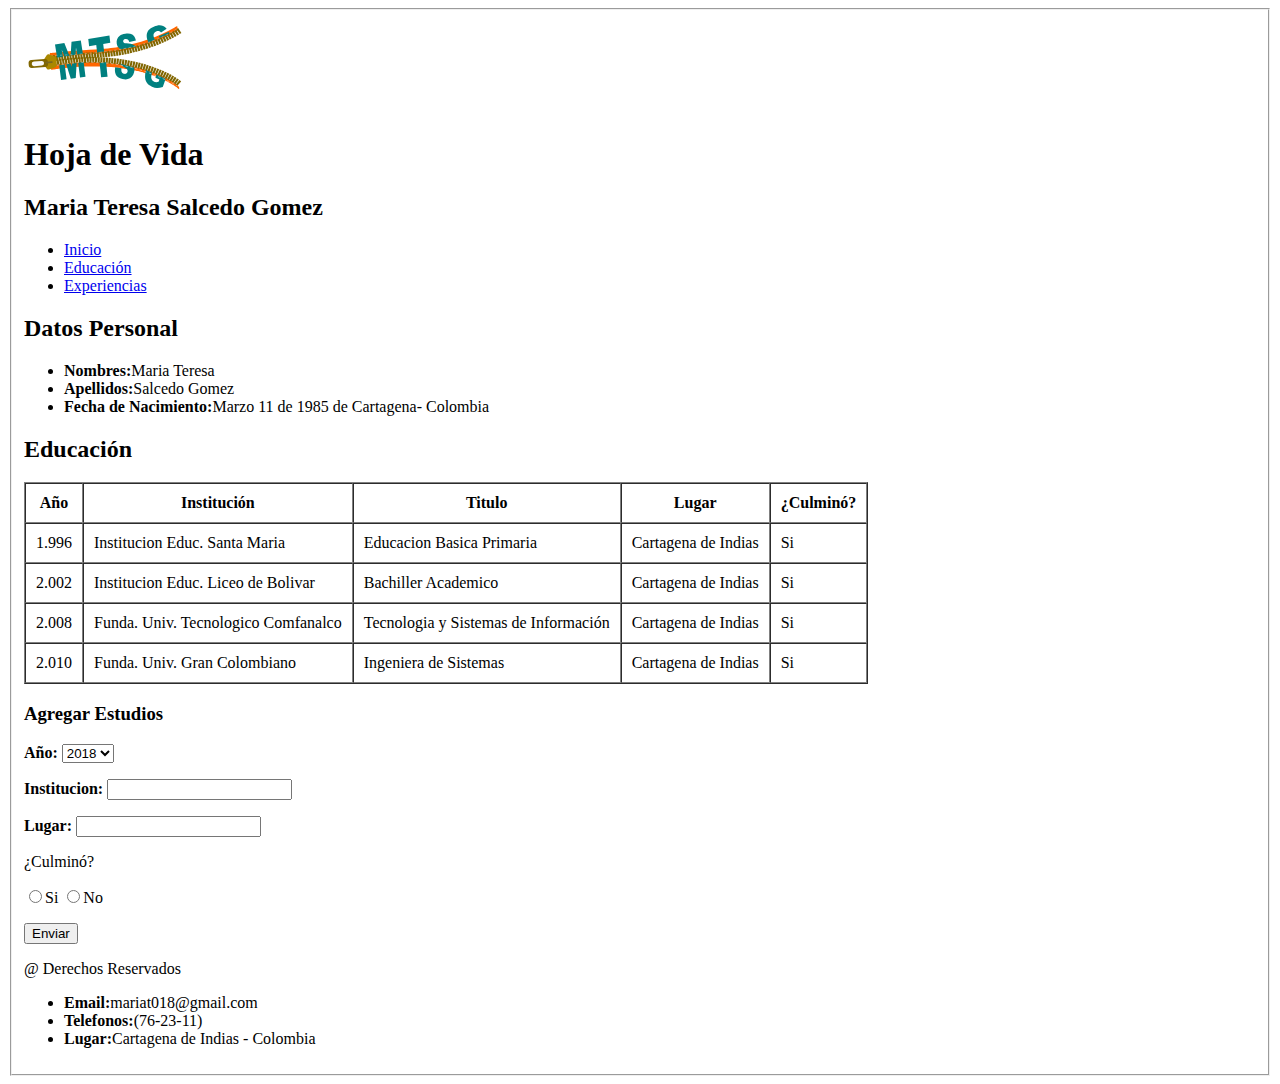
==== paginas/Educacion.html @ 28e2f4b1 "Version 2.Creacion de la CarpPaginas y las Pag Educacion y Experiencia" ====
<!DOCTYPE html>
<html lang="en" dir="ltr">
  <head>
    <meta charset="utf-8">
    <title>Curriculum Vitae</title>
  </head>
  <body>
     <fieldset>
  <svg
     xmlns:dc="http://purl.org/dc/elements/1.1/"
     xmlns:cc="http://creativecommons.org/ns#"
     xmlns:rdf="http://www.w3.org/1999/02/22-rdf-syntax-ns#"
     xmlns:svg="http://www.w3.org/2000/svg"
     xmlns="http://www.w3.org/2000/svg"
     xmlns:sodipodi="http://sodipodi.sourceforge.net/DTD/sodipodi-0.dtd"
     xmlns:inkscape="http://www.inkscape.org/namespaces/inkscape"
     sodipodi:docname="LogoMATESAGO.svg"
     inkscape:version="0.92.3 (2405546, 2018-03-11)"
     id="svg8"
     version="1.1"
     viewBox="0 0 45 25"
     height="25mm"
     width="45mm"><sodipodi:namedview
     inkscape:window-maximized="1"
     inkscape:window-y="-8"
     inkscape:window-x="-8"
     inkscape:window-height="705"
     inkscape:window-width="1366"
     inkscape:snap-nodes="true"
     showgrid="false"
     inkscape:current-layer="g1316"
     inkscape:document-units="mm"
     inkscape:cy="103.31034"
     inkscape:cx="11.451799"
     id="namedview2"
     inkscape:zoom="1.4096412" />

       inkscape:zoom=&quot;0.60158141&quot;
       inkscape:pageshadow=&quot;2&quot;
       inkscape:pageopacity=&quot;0.0&quot;
       borderopacity=&quot;1.0&quot;
       bordercolor=&quot;#666666&quot;
       pagecolor=&quot;#ffffff&quot;
       id=&quot;base&quot;
       showguides=&quot;false&quot; /&gt;
    <defs
     id="defs2" />
  <metadata
     id="metadata5">
    <rdf:RDF>
      <cc:Work
         rdf:about="">
        <dc:format>image/svg+xml</dc:format>
        <dc:type
           rdf:resource="http://purl.org/dc/dcmitype/StillImage" />
        <dc:title></dc:title>
      </cc:Work>
    </rdf:RDF>
  </metadata>
  <g
     inkscape:label="Capa 1"
     inkscape:groupmode="layer"
     id="layer1"
     transform="translate(0,-272)">
    <g
       id="g1316"
       transform="matrix(0.16366593,0,0,0.16185134,-2.746696,242.24021)">
      <g
         id="g245"
         transform="translate(-9.1745671,80.017814)">
        <path
           style="fill:none;stroke:#000000;stroke-width:0.26458332px;stroke-linecap:butt;stroke-linejoin:miter;stroke-opacity:1"
           d="M 63.479653,246.27172 Z"
           id="path4436"
           inkscape:connector-curvature="0" />
        <path
           style="fill:#ff6600;stroke-width:0.39202529"
           d="m 68.04798,168.59908 c -0.241824,-1.62591 -0.439679,-3.2665 -0.439679,-3.64575 0,-0.61834 1.062685,-0.7798 10.290661,-1.56349 15.674999,-1.33121 32.640858,-2.65527 53.609458,-4.18381 28.54977,-2.08117 35.94391,-2.82347 47.04303,-4.72262 32.20545,-5.51061 67.63602,-17.88673 90.32877,-31.55241 2.5413,-1.53038 4.66363,-2.72682 4.7163,-2.65876 0.0527,0.0681 0.30037,1.61603 0.55046,3.43994 0.36006,2.626 0.35228,3.41333 -0.0374,3.78289 -1.1227,1.06485 -10.35336,6.27314 -16.56507,9.34665 -20.50136,10.14393 -44.87682,18.30271 -70.17253,23.48764 -13.14478,2.69432 -22.96278,3.84893 -48.80714,5.73981 -27.02566,1.9773 -46.649219,3.50399 -58.114202,4.52122 -5.981335,0.53069 -11.119921,0.9649 -11.419086,0.9649 -0.376933,0 -0.678923,-0.90761 -0.983612,-2.95621 z"
           id="path4442"
           inkscape:connector-curvature="0" />
        <rect
           transform="rotate(-4.91607)"
           y="173.81032"
           x="53.349323"
           height="9.4493637"
           width="3.4017708"
           id="rect6691"
           style="fill:#806600;stroke-width:0.26458219" />
        <rect
           transform="rotate(-4.91607)"
           y="173.81032"
           x="57.78651"
           height="9.4493637"
           width="3.4017708"
           id="rect2809"
           style="fill:#806600;stroke-width:0.26458219" />
        <rect
           transform="rotate(-4.91607)"
           y="173.81032"
           x="62.223701"
           height="9.4493637"
           width="3.4017708"
           id="rect7780"
           style="fill:#806600;stroke-width:0.26458219" />
        <rect
           transform="rotate(-4.91607)"
           y="173.81032"
           x="66.660889"
           height="9.4493637"
           width="3.4017708"
           id="rect1847"
           style="fill:#806600;stroke-width:0.26458219" />
        <rect
           transform="rotate(-4.91607)"
           y="173.81033"
           x="71.098083"
           height="9.4493637"
           width="3.4017708"
           id="rect9797"
           style="fill:#806600;stroke-width:0.26458219" />
        <rect
           transform="rotate(-4.91607)"
           y="173.81033"
           x="75.535271"
           height="9.4493637"
           width="3.4017708"
           id="rect9614"
           style="fill:#806600;stroke-width:0.26458219" />
        <rect
           transform="rotate(-4.91607)"
           y="173.81033"
           x="79.972458"
           height="9.4493637"
           width="3.4017708"
           id="rect9799"
           style="fill:#806600;stroke-width:0.26458219" />
        <rect
           transform="rotate(-4.4071909)"
           y="173.06894"
           x="85.98307"
           height="9.4493847"
           width="3.4017785"
           id="rect7190"
           style="fill:#806600;stroke-width:0.26458275" />
        <rect
           transform="rotate(-4.4071909)"
           y="173.06894"
           x="90.420265"
           height="9.4493847"
           width="3.4017785"
           id="rect5532"
           style="fill:#806600;stroke-width:0.26458275" />
        <rect
           transform="rotate(-4.4071909)"
           y="173.06894"
           x="94.85746"
           height="9.4493847"
           width="3.4017785"
           id="rect9399"
           style="fill:#806600;stroke-width:0.26458275" />
        <rect
           transform="rotate(-4.4071909)"
           y="173.06894"
           x="99.294655"
           height="9.4493847"
           width="3.4017785"
           id="rect1398"
           style="fill:#806600;stroke-width:0.26458275" />
        <rect
           transform="rotate(-4.4071909)"
           y="173.06894"
           x="103.73185"
           height="9.4493847"
           width="3.4017785"
           id="rect8081"
           style="fill:#806600;stroke-width:0.26458275" />
        <rect
           transform="rotate(-4.175376)"
           y="172.63435"
           x="108.88345"
           height="9.4493303"
           width="3.4017589"
           id="rect3536"
           style="fill:#806600;stroke-width:0.26458123" />
        <rect
           transform="rotate(-4.175376)"
           y="172.63435"
           x="113.32062"
           height="9.4493303"
           width="3.4017589"
           id="rect3679"
           style="fill:#806600;stroke-width:0.26458123" />
        <rect
           transform="rotate(-4.175376)"
           y="172.63435"
           x="117.75779"
           height="9.4493303"
           width="3.4017589"
           id="rect2714"
           style="fill:#806600;stroke-width:0.26458123" />
        <rect
           transform="rotate(-4.175376)"
           y="172.63435"
           x="122.19496"
           height="9.4493303"
           width="3.4017589"
           id="rect2139"
           style="fill:#806600;stroke-width:0.26458123" />
        <rect
           transform="rotate(-4.175376)"
           y="172.63435"
           x="126.63213"
           height="9.4493303"
           width="3.4017589"
           id="rect6421"
           style="fill:#806600;stroke-width:0.26458123" />
        <rect
           transform="rotate(-4.175376)"
           y="172.63435"
           x="131.06931"
           height="9.4493303"
           width="3.4017589"
           id="rect0551"
           style="fill:#806600;stroke-width:0.26458123" />
        <rect
           transform="rotate(-4.175376)"
           y="172.63435"
           x="135.50648"
           height="9.4493303"
           width="3.4017589"
           id="rect6097"
           style="fill:#806600;stroke-width:0.26458123" />
        <rect
           transform="rotate(-5.265601)"
           y="175.27348"
           x="136.56273"
           height="9.4491205"
           width="3.4016831"
           id="rect4570"
           style="fill:#806600;stroke-width:0.26457536" />
        <rect
           transform="rotate(-5.265601)"
           y="175.27348"
           x="140.9998"
           height="9.4491205"
           width="3.4016831"
           id="rect2497"
           style="fill:#806600;stroke-width:0.26457536" />
        <rect
           transform="rotate(-5.265601)"
           y="175.27348"
           x="145.43687"
           height="9.4491205"
           width="3.4016831"
           id="rect0061"
           style="fill:#806600;stroke-width:0.26457536" />
        <rect
           transform="rotate(-6.6750884)"
           y="178.89087"
           x="145.42583"
           height="9.4492502"
           width="3.4017298"
           id="rect3369"
           style="fill:#806600;stroke-width:0.26457897" />
        <rect
           transform="rotate(-7.9093429)"
           y="182.08932"
           x="145.89456"
           height="9.4491949"
           width="3.40171"
           id="rect9135"
           style="fill:#806600;stroke-width:0.26457742" />
        <rect
           transform="rotate(-9.2727241)"
           y="185.65356"
           x="145.86752"
           height="9.4491701"
           width="3.401701"
           id="rect7572"
           style="fill:#806600;stroke-width:0.26457673" />
        <rect
           transform="rotate(-9.2727241)"
           y="185.65356"
           x="150.30461"
           height="9.4491701"
           width="3.401701"
           id="rect6644"
           style="fill:#806600;stroke-width:0.26457673" />
        <rect
           transform="rotate(-10.654381)"
           y="189.29018"
           x="150.13092"
           height="9.4491901"
           width="3.4017084"
           id="rect8680"
           style="fill:#806600;stroke-width:0.2645773" />
        <rect
           transform="rotate(-11.948412)"
           y="192.7238"
           x="150.1698"
           height="9.4492273"
           width="3.4017217"
           id="rect4419"
           style="fill:#806600;stroke-width:0.26457834" />
        <rect
           transform="rotate(-13.078107)"
           y="195.75932"
           x="150.70346"
           height="9.4492741"
           width="3.4017384"
           id="rect7792"
           style="fill:#806600;stroke-width:0.26457965" />
        <rect
           transform="rotate(-13.078107)"
           y="195.75932"
           x="155.14061"
           height="9.4492741"
           width="3.4017384"
           id="rect0020"
           style="fill:#806600;stroke-width:0.26457965" />
        <rect
           transform="rotate(-14.395852)"
           y="199.35332"
           x="154.94832"
           height="9.4490719"
           width="3.4016657"
           id="rect3438"
           style="fill:#806600;stroke-width:0.26457399" />
        <rect
           transform="rotate(-14.395852)"
           y="199.35332"
           x="159.38536"
           height="9.4490719"
           width="3.4016657"
           id="rect6671"
           style="fill:#806600;stroke-width:0.26457399" />
        <rect
           transform="rotate(-16.038629)"
           y="203.95178"
           x="157.93338"
           height="9.4490833"
           width="3.40167"
           id="rect6371"
           style="fill:#806600;stroke-width:0.26457432" />
        <rect
           transform="rotate(-16.038629)"
           y="203.95178"
           x="162.37044"
           height="9.4490833"
           width="3.40167"
           id="rect4960"
           style="fill:#806600;stroke-width:0.26457432" />
        <rect
           transform="rotate(-17.643808)"
           y="208.52864"
           x="160.9248"
           height="9.4491053"
           width="3.4016778"
           id="rect5775"
           style="fill:#806600;stroke-width:0.26457494" />
        <rect
           transform="rotate(-17.643808)"
           y="208.52864"
           x="165.36188"
           height="9.4491053"
           width="3.4016778"
           id="rect4803"
           style="fill:#806600;stroke-width:0.26457494" />
        <rect
           transform="rotate(-19.210215)"
           y="213.06262"
           x="163.93382"
           height="9.4491177"
           width="3.4016821"
           id="rect2870"
           style="fill:#806600;stroke-width:0.26457527" />
        <rect
           transform="rotate(-19.210215)"
           y="213.06262"
           x="168.3709"
           height="9.4491177"
           width="3.4016821"
           id="rect2310"
           style="fill:#806600;stroke-width:0.26457527" />
        <rect
           transform="rotate(-20.736957)"
           y="217.53465"
           x="166.97145"
           height="9.4491339"
           width="3.4016881"
           id="rect4751"
           style="fill:#806600;stroke-width:0.26457572" />
        <rect
           transform="rotate(-22.223369)"
           y="221.92702"
           x="165.61118"
           height="9.4491453"
           width="3.4016922"
           id="rect0345"
           style="fill:#806600;stroke-width:0.26457605" />
        <rect
           transform="rotate(-22.223369)"
           y="221.92702"
           x="170.04826"
           height="9.4491453"
           width="3.4016922"
           id="rect4244"
           style="fill:#806600;stroke-width:0.26457605" />
        <rect
           transform="rotate(-23.66901)"
           y="226.2238"
           x="168.73724"
           height="9.4491587"
           width="3.4016969"
           id="rect4613"
           style="fill:#806600;stroke-width:0.26457644" />
        <rect
           transform="rotate(-25.073817)"
           y="230.41095"
           x="167.48477"
           height="9.4491692"
           width="3.401701"
           id="rect0529"
           style="fill:#806600;stroke-width:0.26457673" />
        <rect
           transform="rotate(-26.4377)"
           y="234.47552"
           x="166.2998"
           height="9.4491835"
           width="3.4017057"
           id="rect7573"
           style="fill:#806600;stroke-width:0.26457712" />
        <rect
           transform="rotate(-26.4377)"
           y="234.47552"
           x="170.73691"
           height="9.4491835"
           width="3.4017057"
           id="rect3570"
           style="fill:#806600;stroke-width:0.26457712" />
        <rect
           transform="rotate(-27.76078)"
           y="238.40602"
           x="169.62785"
           height="9.4492016"
           width="3.4017124"
           id="rect5788"
           style="fill:#806600;stroke-width:0.26457763" />
        <rect
           transform="rotate(-30.285213)"
           y="245.82326"
           x="163.23254"
           height="9.4492216"
           width="3.4017196"
           id="rect5779"
           style="fill:#806600;stroke-width:0.26457819" />
        <rect
           transform="rotate(-31.973666)"
           y="250.66537"
           x="160.24388"
           height="9.448719"
           width="3.4015386"
           id="rect0297"
           style="fill:#806600;stroke-width:0.26456413" />
        <rect
           transform="rotate(-34.000064)"
           y="256.33725"
           x="155.58241"
           height="9.4486303"
           width="3.4015069"
           id="rect6950"
           style="fill:#806600;stroke-width:0.26456162" />
        <path
           id="path5268"
           style="font-style:normal;font-variant:normal;font-weight:normal;font-stretch:normal;font-size:45.26990128px;line-height:1.25;font-family:'ARIAL BLACK';-inkscape-font-specification:'ARIAL BLACK, ';letter-spacing:0px;word-spacing:0px;fill:#008080;fill-opacity:1;stroke:none;stroke-width:1.40702343"
           d="m 76.060581,150.26944 3.356587,21.58753 9.392837,-1.44849 -1.780254,-11.44952 4.325684,11.05698 7.987469,-1.23176 -8.193601,-20.8416 z m 26.708889,-4.11884 -1.46007,22.33032 7.93339,-1.22343 0.77409,-11.84344 1.78025,11.44952 9.36676,-1.44446 -3.35658,-21.58753 z"
           inkscape:connector-curvature="0" />
        <path
           id="path5266"
           style="font-style:normal;font-variant:normal;font-weight:normal;font-stretch:normal;font-size:45.26990128px;line-height:1.25;font-family:'ARIAL BLACK';-inkscape-font-specification:'ARIAL BLACK, ';letter-spacing:0px;word-spacing:0px;fill:#008080;fill-opacity:1;stroke:none;stroke-width:1.315974"
           d="m 235.82589,121.29911 c -3.83328,1.61782 -6.59053,3.46701 -8.27206,5.54713 -2.14738,2.68211 -3.24088,5.74906 -3.28027,9.20145 -0.0477,3.43658 0.91708,7.0542 2.89445,10.85214 0.0336,0.0639 0.0683,0.12587 0.10134,0.18958 l 10.36006,-4.37243 c -0.0549,-0.10282 -0.1098,-0.2029 -0.1643,-0.30784 -1.84552,-3.54475 -2.52308,-6.41446 -2.0331,-8.60935 0.49695,-2.21716 1.87878,-3.80415 4.14528,-4.76071 1.52114,-0.642 2.94964,-0.82034 4.2857,-0.53489 1.35126,0.27899 2.57406,0.98834 3.6686,2.12845 l 9.00687,-6.05939 c -1.77839,-1.99033 -3.65487,-3.45656 -5.62977,-4.39885 -1.96793,-0.96453 -4.05302,-1.40659 -6.25612,-1.32607 -2.18788,0.0741 -5.13029,0.89072 -8.82665,2.45078 z m 8.16313,15.51924 1.37213,2.63549 15.97184,-6.74086 -1.37215,-2.63548 z"
           inkscape:connector-curvature="0" />
        <path
           style="font-style:normal;font-variant:normal;font-weight:normal;font-stretch:normal;font-size:45.26990128px;line-height:1.25;font-family:'ARIAL BLACK';-inkscape-font-specification:'ARIAL BLACK, ';letter-spacing:0px;word-spacing:0px;fill:#008080;fill-opacity:1;stroke:none;stroke-width:1.46468198"
           d="m 129.84622,141.42695 1.40125,11.69203 11.48377,-1.85371 1.46709,12.24134 11.26076,-1.81771 -1.46709,-12.24134 11.48378,-1.85372 -1.40126,-11.69204 z"
           id="path5272"
           inkscape:connector-curvature="0" />
        <path
           style="font-style:normal;font-variant:normal;font-weight:normal;font-stretch:normal;font-size:45.26990128px;line-height:1.25;font-family:'ARIAL BLACK';-inkscape-font-specification:'ARIAL BLACK, ';letter-spacing:0px;word-spacing:0px;fill:#008080;fill-opacity:1;stroke:none;stroke-width:1.45093811"
           d="m 189.65954,132.78026 c -3.86175,0.63435 -6.8185,1.73397 -8.86949,3.29845 -2.03714,1.54108 -3.45965,3.44694 -4.2679,5.71742 -0.79439,2.24705 -1.02074,4.53857 -0.67979,6.87425 0.51896,3.55522 2.02482,6.30262 4.51826,8.24241 0.6353,0.4983 1.36254,0.94996 2.17885,1.35725 l 25.04912,-4.11465 c -1.21291,-1.42259 -2.80414,-2.54962 -4.78517,-3.37342 -2.35768,-1.00966 -6.1373,-1.765 -11.33886,-2.26518 -2.09904,-0.18433 -3.46242,-0.53192 -4.08955,-1.04271 -0.64098,-0.48733 -1.01409,-1.09226 -1.1197,-1.81572 -0.14483,-0.99215 0.0704,-1.88514 0.64532,-2.67805 0.57196,-0.81357 1.52382,-1.32952 2.85604,-1.54837 1.6189,-0.26592 2.95156,-0.008 3.99796,0.7719 1.06327,0.77779 1.88752,2.16626 2.47292,4.1655 l 10.68816,-2.54906 c -1.1601,-4.63514 -3.14529,-7.82306 -5.95488,-9.56275 -2.79575,-1.76313 -6.56265,-2.25565 -11.30129,-1.47727 z"
           id="text12"
           inkscape:connector-curvature="0" />
        <path
           style="fill:#ff6600;stroke-width:0.39202529"
           d="m 274.44942,221.87257 c -1.17303,-1.05322 -2.34493,-1.91494 -2.60422,-1.91494 -0.25929,0 -0.57298,-0.26461 -0.69709,-0.58804 -0.12411,-0.32342 -0.4958,-0.58804 -0.826,-0.58804 -0.33018,0 -0.60033,-0.17641 -0.60033,-0.39202 0,-0.21561 -0.26462,-0.39203 -0.58804,-0.39203 -0.32342,0 -0.58804,-0.17641 -0.58804,-0.39202 0,-0.21562 -0.26462,-0.39203 -0.58804,-0.39203 -0.32342,0 -0.58804,-0.17641 -0.58804,-0.39202 0,-0.21562 -0.26461,-0.39203 -0.58803,-0.39203 -0.32342,0 -0.58804,-0.13599 -0.58804,-0.3022 0,-0.16622 -0.83796,-0.73955 -1.86212,-1.27409 -1.02417,-0.53453 -1.95033,-1.07956 -2.05813,-1.21119 -0.28013,-0.34201 -2.68683,-1.54869 -2.99026,-1.49926 -0.13986,0.0228 -0.36223,-0.12778 -0.49414,-0.3346 -0.37369,-0.58587 -6.58571,-3.60306 -6.85789,-3.33089 -0.13332,0.13332 -0.2424,0.0262 -0.2424,-0.2381 0,-0.26427 -0.17641,-0.37147 -0.39202,-0.23821 -0.21562,0.13326 -0.39203,0.0909 -0.39203,-0.0941 0,-0.35206 -2.72427,-1.49555 -3.2342,-1.35754 -0.16172,0.0438 -0.29403,-0.062 -0.29403,-0.23501 0,-0.32036 -3.43791,-1.68473 -4.07243,-1.61619 -0.19151,0.0207 -0.46378,-0.14941 -0.60506,-0.378 -0.14127,-0.22858 -0.60202,-0.48222 -1.02389,-0.56363 -0.42186,-0.0814 -1.38272,-0.42292 -2.13523,-0.75891 -0.75252,-0.33599 -1.50227,-0.52804 -1.66611,-0.42678 -0.16385,0.10126 -0.2979,0.0202 -0.2979,-0.1801 0,-0.2887 -2.32973,-1.15011 -4.01826,-1.48574 -0.16171,-0.0321 -0.38223,-0.10254 -0.49004,-0.15645 -0.1078,-0.0539 -0.37242,-0.14211 -0.58803,-0.19601 -0.21562,-0.0539 -0.48023,-0.14211 -0.58804,-0.19601 -0.10781,-0.0539 -0.37243,-0.14211 -0.58804,-0.19602 -0.21561,-0.0539 -0.48023,-0.14211 -0.58804,-0.19601 -0.1078,-0.0539 -0.37242,-0.14211 -0.58804,-0.19601 -0.21561,-0.0539 -0.48023,-0.14211 -0.58804,-0.19601 -0.1078,-0.0539 -0.37242,-0.14211 -0.58803,-0.19602 -0.21562,-0.0539 -0.48023,-0.14211 -0.58804,-0.19601 -0.10781,-0.0539 -0.32832,-0.13484 -0.49003,-0.17986 -0.16171,-0.045 -0.77238,-0.28064 -1.35703,-0.5236 -0.58466,-0.24297 -1.46671,-0.50978 -1.96013,-0.59293 -0.49341,-0.0831 -1.16173,-0.26444 -1.48515,-0.40289 -0.32342,-0.13844 -0.94086,-0.31548 -1.37209,-0.3934 -0.43123,-0.0779 -1.04867,-0.25129 -1.37209,-0.38525 -0.32342,-0.13397 -1.02906,-0.32907 -1.5681,-0.43357 -0.53903,-0.10449 -2.50515,-0.62194 -4.36914,-1.14988 -1.86399,-0.52794 -3.98092,-1.05637 -4.7043,-1.17428 -0.72338,-0.11791 -1.97677,-0.38084 -2.78532,-0.58428 -0.80855,-0.20344 -1.4701,-0.29406 -1.4701,-0.20137 0,0.0927 -0.30872,0.006 -0.68604,-0.19312 -0.37733,-0.1989 -1.39169,-0.46481 -2.25415,-0.59091 -0.86245,-0.12609 -2.00913,-0.32851 -2.54816,-0.4498 -0.53904,-0.12129 -1.5093,-0.30003 -2.15614,-0.3972 -0.64684,-0.0972 -1.6171,-0.2737 -2.15614,-0.3923 -1.16573,-0.25649 -2.39406,-0.46619 -4.47653,-0.76422 -0.84499,-0.12094 -2.07987,-0.31749 -2.74418,-0.43678 -0.66431,-0.1193 -1.73707,-0.29108 -2.38391,-0.38173 -0.64684,-0.0907 -1.88172,-0.26775 -2.74418,-0.39354 -1.85899,-0.27115 -3.23112,-0.44752 -5.88038,-0.75583 -1.07806,-0.12546 -2.66577,-0.31196 -3.52822,-0.41444 -2.7607,-0.32804 -7.97976,-0.77353 -14.70095,-1.25486 -5.25122,-0.37606 -38.01936,-0.37746 -43.71082,-0.002 -9.24321,0.60997 -17.626274,1.34369 -23.717522,2.07585 -0.970262,0.11663 -2.469759,0.29027 -3.332216,0.38588 -0.862454,0.0956 -2.18554,0.25419 -2.94019,0.35241 -0.754647,0.0982 -2.430555,0.28152 -3.724238,0.40734 -1.293685,0.12582 -2.704975,0.34209 -3.136204,0.4806 -0.431226,0.13851 -1.136872,0.29045 -1.568101,0.33764 -4.068841,0.44524 -5.494808,0.64655 -5.76577,0.81402 -0.174699,0.10797 -0.66888,0.0848 -1.09818,-0.0514 -0.696288,-0.22099 -0.779894,-0.59398 -0.774539,-3.45552 0.0033,-1.76429 0.13561,-3.3842 0.294019,-3.59982 0.158408,-0.21561 0.729043,-0.43162 1.268079,-0.48002 3.057496,-0.27453 11.189626,-1.35938 11.760758,-1.56893 0.323421,-0.11867 1.143558,-0.17935 1.822529,-0.13485 0.678969,0.0445 1.336302,-0.0838 1.460738,-0.28516 0.124437,-0.20134 0.668544,-0.28153 1.209128,-0.17819 0.540586,0.10334 1.294545,0.0552 1.675466,-0.10686 0.38092,-0.16211 1.261509,-0.25718 1.956866,-0.21127 0.695357,0.0459 1.465874,-0.0411 1.712262,-0.19339 0.246387,-0.15227 1.176956,-0.32132 2.06793,-0.37566 0.890974,-0.0543 2.590215,-0.18161 3.776091,-0.28283 8.782594,-0.74959 11.274794,-0.91937 18.033164,-1.22846 5.91526,-0.27054 27.29429,-0.28021 32.53809,-0.0147 9.35761,0.47377 16.18156,1.03127 24.30557,1.98574 0.97026,0.11399 2.29335,0.26775 2.94019,0.3417 0.64684,0.0739 2.14634,0.3076 3.33221,0.51926 1.18588,0.21165 2.42076,0.39322 2.74418,0.40348 0.32342,0.0103 1.97986,0.28463 3.68097,0.6097 1.70111,0.32508 3.23252,0.50478 3.40314,0.39933 0.1706,-0.10544 0.40826,-0.033 0.52811,0.16089 0.18164,0.29389 3.00958,0.85878 5.32461,1.06361 0.32343,0.0286 0.85266,0.14989 1.17608,0.26949 0.95775,0.35419 4.26785,1.08311 4.59665,1.01224 0.16702,-0.036 0.56828,0.042 0.89171,0.17343 0.87311,0.3547 10.16432,2.64404 11.12679,2.74163 0.45649,0.0463 0.92713,0.2141 1.04588,0.37292 0.11874,0.15882 0.73618,0.35568 1.37209,0.43746 0.6359,0.0818 1.65612,0.35002 2.26715,0.59609 0.61103,0.24608 1.27257,0.34753 1.47009,0.22545 0.19752,-0.12207 0.35913,-0.0163 0.35913,0.23515 0,0.25141 0.24312,0.36381 0.54027,0.24979 0.29715,-0.11403 0.69407,-0.0667 0.88205,0.10517 0.36961,0.33793 11.45643,4.12066 12.10255,4.12929 0.21562,0.003 0.48023,0.10182 0.58804,0.21986 0.35806,0.39206 4.43213,1.95234 4.61646,1.76801 0.0996,-0.0996 0.44755,0.0852 0.7731,0.41073 0.32555,0.32556 0.83379,0.4991 1.12941,0.38566 0.29562,-0.11344 0.53749,-0.0678 0.53749,0.10133 0,0.34727 4.1654,2.15064 4.96752,2.15064 0.28646,0 0.52083,0.13242 0.52083,0.29426 0,0.33128 3.56235,1.77598 4.01826,1.62959 0.16171,-0.0519 0.29402,0.0924 0.29402,0.32076 0,0.22834 0.16134,0.31545 0.35854,0.19357 0.1972,-0.12187 0.41771,-0.0658 0.49003,0.12464 0.17827,0.46941 5.81429,3.2747 5.82186,2.89779 0.003,-0.16442 0.13561,-0.10726 0.29402,0.12702 0.42574,0.62965 4.01126,2.64399 4.01826,2.25746 0.003,-0.1822 0.13561,-0.13713 0.29402,0.10015 0.4104,0.61477 3.61902,2.5788 3.62623,2.21967 0.003,-0.16442 0.13635,-0.0941 0.29567,0.15632 0.31629,0.49712 5.57871,4.18283 5.57871,3.90724 0,-0.0932 1.07174,0.82092 2.38165,2.03145 2.66067,2.45881 3.54554,4.09783 3.16489,5.86224 l -0.2542,1.1783 z"
           id="path4444"
           inkscape:connector-curvature="0" />
        <g
           id="g4274"
           transform="translate(35.066412,2.9801919)">
          <rect
             transform="matrix(0.988847,-0.148685,0.148685,0.988847,-36.55978,-12.818964)"
             y="194.94643"
             x="42.711308"
             height="9.4494047"
             width="3.4017856"
             id="rect4600"
             style="fill:#806600;stroke-width:0.26458332" />
          <rect
             transform="matrix(0.988847,-0.148685,0.148685,0.988847,-32.194988,-13.475265)"
             y="194.94643"
             x="42.711308"
             height="9.4494047"
             width="3.4017856"
             id="rect9678"
             style="fill:#806600;stroke-width:0.26458332" />
          <rect
             transform="matrix(0.988847,-0.148685,0.148685,0.988847,-27.830195,-14.131566)"
             y="194.94643"
             x="42.711308"
             height="9.4494047"
             width="3.4017856"
             id="rect6550"
             style="fill:#806600;stroke-width:0.26458332" />
          <rect
             transform="matrix(0.992873,-0.118859,0.118859,0.992873,-17.712883,-16.870737)"
             y="194.94643"
             x="42.711308"
             height="9.4494047"
             width="3.4017856"
             id="rect3683"
             style="fill:#806600;stroke-width:0.26458332" />
          <rect
             transform="matrix(0.992873,-0.118859,0.118859,0.992873,-13.330318,-17.395383)"
             y="194.94643"
             x="42.711308"
             height="9.4494047"
             width="3.4017856"
             id="rect4700"
             style="fill:#806600;stroke-width:0.26458332" />
          <rect
             transform="matrix(0.992873,-0.118859,0.118859,0.992873,-8.947754,-17.920028)"
             y="194.94643"
             x="42.711308"
             height="9.4494047"
             width="3.4017856"
             id="rect7254"
             style="fill:#806600;stroke-width:0.26458332" />
          <rect
             transform="matrix(0.996015,-0.08875,0.08875,0.996015,1.283922,-20.338799)"
             y="194.94643"
             x="42.711308"
             height="9.4494047"
             width="3.4017856"
             id="rect0986"
             style="fill:#806600;stroke-width:0.26458332" />
          <rect
             transform="matrix(0.996015,-0.08875,0.08875,0.996015,5.680357,-20.730545)"
             y="194.94643"
             x="42.711308"
             height="9.4494047"
             width="3.4017856"
             id="rect2638"
             style="fill:#806600;stroke-width:0.26458332" />
          <rect
             transform="matrix(0.996015,-0.08875,0.08875,0.996015,10.076793,-21.122292)"
             y="194.94643"
             x="42.711308"
             height="9.4494047"
             width="3.4017856"
             id="rect9104"
             style="fill:#806600;stroke-width:0.26458332" />
          <rect
             transform="matrix(0.998253,-0.058435,0.058435,0.998253,20.404594,-23.198653)"
             y="194.94643"
             x="42.711308"
             height="9.4494047"
             width="3.4017856"
             id="rect8109"
             style="fill:#806600;stroke-width:0.26458332" />
          <rect
             transform="matrix(0.998253,-0.058435,0.058435,0.998253,24.810905,-23.456585)"
             y="194.94643"
             x="42.711308"
             height="9.4494047"
             width="3.4017856"
             id="rect9882"
             style="fill:#806600;stroke-width:0.26458332" />
          <rect
             transform="matrix(0.99957,-0.027987,0.027987,0.99957,35.208838,-25.304856)"
             y="194.94643"
             x="42.711308"
             height="9.4494047"
             width="3.4017856"
             id="rect1059"
             style="fill:#806600;stroke-width:0.26458332" />
          <rect
             transform="matrix(0.99957,-0.027987,0.027987,0.99957,39.620961,-25.428391)"
             y="194.94643"
             x="42.711308"
             height="9.4494047"
             width="3.4017856"
             id="rect1034"
             style="fill:#806600;stroke-width:0.26458332" />
          <rect
             transform="matrix(0.99957,-0.027987,0.027987,0.99957,44.033085,-25.551926)"
             y="194.94643"
             x="42.711308"
             height="9.4494047"
             width="3.4017856"
             id="rect2475"
             style="fill:#806600;stroke-width:0.26458332" />
          <rect
             transform="matrix(0.999958,0.002517,-0.002517,0.999958,54.489224,-27.020068)"
             y="194.94643"
             x="42.711308"
             height="9.4494047"
             width="3.4017856"
             id="rect2373"
             style="fill:#806600;stroke-width:0.26458332" />
          <rect
             transform="matrix(0.999958,0.002517,-0.002517,0.999958,58.903062,-27.00896)"
             y="194.94643"
             x="42.711308"
             height="9.4494047"
             width="3.4017856"
             id="rect0088"
             style="fill:#806600;stroke-width:0.26458332" />
          <rect
             transform="matrix(0.999417,0.033,-0.033,0.999417,69.396641,-28.215701)"
             y="194.94643"
             x="42.711308"
             height="9.4494047"
             width="3.4017856"
             id="rect4732"
             style="fill:#806600;stroke-width:0.26458332" />
          <rect
             transform="matrix(0.999417,0.033,-0.033,0.999417,73.80809,-28.070037)"
             y="194.94643"
             x="42.711308"
             height="9.4494047"
             width="3.4017856"
             id="rect7011"
             style="fill:#806600;stroke-width:0.26458332" />
          <rect
             transform="matrix(0.999417,0.033,-0.033,0.999417,78.219538,-27.924374)"
             y="194.94643"
             x="42.711308"
             height="9.4494047"
             width="3.4017856"
             id="rect2840"
             style="fill:#806600;stroke-width:0.26458332" />
          <rect
             transform="matrix(0.99795,0.06339,-0.06339,0.99795,88.728099,-28.721458)"
             y="194.94643"
             x="42.711308"
             height="9.4494047"
             width="3.4017856"
             id="rect9418"
             style="fill:#806600;stroke-width:0.26458332" />
          <rect
             transform="matrix(0.99795,0.06339,-0.06339,0.99795,93.133075,-28.441654)"
             y="194.94643"
             x="42.711308"
             height="9.4494047"
             width="3.4017856"
             id="rect9032"
             style="fill:#806600;stroke-width:0.26458332" />
          <rect
             transform="matrix(0.99557,0.093615,-0.093615,0.99557,103.64231,-28.951516)"
             y="194.94643"
             x="42.711308"
             height="9.4494047"
             width="3.4017856"
             id="rect5768"
             style="fill:#806600;stroke-width:0.26458332" />
          <rect
             transform="matrix(0.99557,0.093615,-0.093615,0.99557,108.03678,-28.538298)"
             y="194.94643"
             x="42.711308"
             height="9.4494047"
             width="3.4017856"
             id="rect6202"
             style="fill:#806600;stroke-width:0.26458332" />
          <rect
             transform="matrix(0.992293,0.123608,-0.123608,0.992293,118.52957,-28.750552)"
             y="194.94643"
             x="42.711308"
             height="9.4494047"
             width="3.4017856"
             id="rect2013"
             style="fill:#806600;stroke-width:0.26458332" />
          <rect
             transform="matrix(0.992293,0.123608,-0.123608,0.992293,122.90958,-28.204941)"
             y="194.94643"
             x="42.711308"
             height="9.4494047"
             width="3.4017856"
             id="rect9090"
             style="fill:#806600;stroke-width:0.26458332" />
          <rect
             transform="matrix(0.988141,0.153309,-0.153309,0.988141,133.36865,-28.110952)"
             y="194.94643"
             x="42.711308"
             height="9.4494047"
             width="3.4017856"
             id="rect7860"
             style="fill:#806600;stroke-width:0.26458332" />
          <rect
             transform="matrix(0.988141,0.153309,-0.153309,0.988141,137.73033,-27.434244)"
             y="194.94643"
             x="42.711308"
             height="9.4494047"
             width="3.4017856"
             id="rect6956"
             style="fill:#806600;stroke-width:0.26458332" />
          <rect
             transform="matrix(0.983139,0.18266,-0.18266,0.983139,148.13863,-27.027087)"
             y="194.94643"
             x="42.711308"
             height="9.4494047"
             width="3.4017856"
             id="rect5773"
             style="fill:#806600;stroke-width:0.26458332" />
          <rect
             transform="matrix(0.983139,0.18266,-0.18266,0.983139,152.47822,-26.220819)"
             y="194.94643"
             x="42.711308"
             height="9.4494047"
             width="3.4017856"
             id="rect7410"
             style="fill:#806600;stroke-width:0.26458332" />
          <rect
             transform="matrix(0.977316,0.211615,-0.211615,0.977316,162.81918,-25.495177)"
             y="194.94643"
             x="42.711308"
             height="9.4494047"
             width="3.4017856"
             id="rect4721"
             style="fill:#806600;stroke-width:0.26458332" />
          <rect
             transform="matrix(0.977316,0.211615,-0.211615,0.977316,167.13308,-24.561101)"
             y="194.94643"
             x="42.711308"
             height="9.4494047"
             width="3.4017856"
             id="rect2282"
             style="fill:#806600;stroke-width:0.26458332" />
          <rect
             transform="matrix(0.970703,0.240134,-0.240134,0.970703,177.39098,-23.5131)"
             y="194.94643"
             x="42.711308"
             height="9.4494047"
             width="3.4017856"
             id="rect2264"
             style="fill:#806600;stroke-width:0.26458332" />
          <rect
             transform="matrix(0.970703,0.240134,-0.240134,0.970703,181.67569,-22.453143)"
             y="194.94643"
             x="42.711308"
             height="9.4494047"
             width="3.4017856"
             id="rect0067"
             style="fill:#806600;stroke-width:0.26458332" />
          <rect
             transform="matrix(0.963331,0.268185,-0.268185,0.963331,191.836,-21.080118)"
             y="194.94643"
             x="42.711308"
             height="9.4494047"
             width="3.4017856"
             id="rect8152"
             style="fill:#806600;stroke-width:0.26458332" />
          <rect
             transform="matrix(0.95523,0.295749,-0.295749,0.95523,201.92149,-19.501964)"
             y="194.94643"
             x="42.711308"
             height="9.4494047"
             width="3.4017856"
             id="rect6236"
             style="fill:#806600;stroke-width:0.26458332" />
          <rect
             transform="matrix(0.95523,0.295749,-0.295749,0.95523,206.13789,-18.19652)"
             y="194.94643"
             x="42.711308"
             height="9.4494047"
             width="3.4017856"
             id="rect8465"
             style="fill:#806600;stroke-width:0.26458332" />
          <rect
             transform="matrix(0.946426,0.322818,-0.322818,0.946426,216.10481,-16.288088)"
             y="194.94643"
             x="42.711308"
             height="9.4494047"
             width="3.4017856"
             id="rect6125"
             style="fill:#806600;stroke-width:0.26458332" />
          <rect
             transform="matrix(0.946426,0.322818,-0.322818,0.946426,220.28236,-14.863164)"
             y="194.94643"
             x="42.711308"
             height="9.4494047"
             width="3.4017856"
             id="rect2302"
             style="fill:#806600;stroke-width:0.26458332" />
          <rect
             transform="matrix(0.93694,0.349396,-0.349396,0.93694,230.1219,-12.623124)"
             y="194.94643"
             x="42.711308"
             height="9.4494047"
             width="3.4017856"
             id="rect7743"
             style="fill:#806600;stroke-width:0.26458332" />
          <rect
             transform="matrix(0.926785,0.375505,-0.375505,0.926785,239.87307,-10.164676)"
             y="194.94643"
             x="42.711308"
             height="9.4494047"
             width="3.4017856"
             id="rect1555"
             style="fill:#806600;stroke-width:0.26458332" />
          <rect
             transform="matrix(0.915961,0.401187,-0.401187,0.915961,249.53962,-7.480299)"
             y="194.94643"
             x="42.711308"
             height="9.4494047"
             width="3.4017856"
             id="rect2415"
             style="fill:#806600;stroke-width:0.26458332" />
          <rect
             transform="matrix(0.915961,0.401187,-0.401187,0.915961,253.58269,-5.709451)"
             y="194.94643"
             x="42.711308"
             height="9.4494047"
             width="3.4017856"
             id="rect4405"
             style="fill:#806600;stroke-width:0.26458332" />
          <rect
             transform="matrix(0.904449,0.426506,-0.426506,0.904449,263.12262,-2.677626)"
             y="194.94643"
             x="42.711308"
             height="9.4494047"
             width="3.4017856"
             id="rect4814"
             style="fill:#806600;stroke-width:0.26458332" />
          <rect
             transform="matrix(0.892202,0.451564,-0.451564,0.892202,272.5994,0.602248)"
             y="194.94643"
             x="42.711308"
             height="9.4494047"
             width="3.4017856"
             id="rect6652"
             style="fill:#806600;stroke-width:0.26458332" />
          <rect
             transform="matrix(0.879132,0.476508,-0.476508,0.879132,282.03893,4.150569)"
             y="194.94643"
             x="42.711308"
             height="9.4494047"
             width="3.4017856"
             id="rect5318"
             style="fill:#806600;stroke-width:0.26458332" />
          <rect
             transform="matrix(0.865084,0.501556,-0.501556,0.865084,291.48275,7.998457)"
             y="194.94643"
             x="42.711308"
             height="9.4494047"
             width="3.4017856"
             id="rect5425"
             style="fill:#806600;stroke-width:0.26458332" />
          <rect
             transform="matrix(0.849793,0.527043,-0.527043,0.849793,300.99751,12.195485)"
             y="194.94643"
             x="42.711308"
             height="9.4494047"
             width="3.4017856"
             id="rect0290"
             style="fill:#806600;stroke-width:0.26458332" />
          <rect
             transform="matrix(0.813277,0.581781,-0.581781,0.813277,317.16699,19.46572)"
             y="194.94643"
             x="42.711308"
             height="9.4494047"
             width="3.4017856"
             id="rect6352"
             style="fill:#806600;stroke-width:0.26458332" />
          <rect
             transform="matrix(0.758271,0.651727,-0.651727,0.758271,337.03903,29.931551)"
             y="194.94643"
             x="42.711308"
             height="9.4494047"
             width="3.4017856"
             id="rect2124"
             style="fill:#806600;stroke-width:0.26458332" />
        </g>
        <path
           id="text20"
           style="font-style:normal;font-variant:normal;font-weight:normal;font-stretch:normal;font-size:45.26990128px;line-height:1.25;font-family:'ARIAL BLACK';-inkscape-font-specification:'ARIAL BLACK, ';letter-spacing:0px;word-spacing:0px;fill:#008080;fill-opacity:1;stroke:none;stroke-width:1.45555902"
           d="m 82.866583,184.19179 3.035629,24.09178 8.882329,-1.1192 -3.03563,-24.09177 z m 11.289425,-1.42249 7.474982,23.53239 8.02022,-1.01056 1.41997,-24.6532 -7.50161,0.94523 -0.29551,5.13415 -1.56411,-4.89984 z m 19.330672,-2.43573 3.03563,24.09178 8.85766,-1.11609 -3.03563,-24.09178 z"
           inkscape:connector-curvature="0" />
        <path
           style="font-style:normal;font-variant:normal;font-weight:normal;font-stretch:normal;font-size:45.26990128px;line-height:1.25;font-family:'ARIAL BLACK';-inkscape-font-specification:'ARIAL BLACK, ';letter-spacing:0px;word-spacing:0px;fill:#008080;fill-opacity:1;stroke:none;stroke-width:1.40279365"
           d="m 148.21565,180.70855 2.39592,23.37577 10.43711,-1.06977 -2.39592,-23.37577 z"
           id="path5798"
           inkscape:connector-curvature="0" />
        <path
           style="font-style:normal;font-variant:normal;font-weight:normal;font-stretch:normal;font-size:45.26990128px;line-height:1.25;font-family:'ARIAL BLACK';-inkscape-font-specification:'ARIAL BLACK, ';letter-spacing:0px;word-spacing:0px;fill:#008080;fill-opacity:1;stroke:none;stroke-width:1.38089919"
           d="m 181.18348,182.05892 c 1.57593,1.96515 3.93836,3.87764 7.09057,5.73702 2.59409,1.50924 4.16113,2.80649 4.70105,3.89208 0.53992,1.08558 0.66532,2.19071 0.37581,3.31518 -0.30473,1.18363 -0.9812,2.12445 -2.02943,2.82218 -1.02776,0.68196 -2.28694,0.83101 -3.77778,0.44719 -1.99803,-0.51441 -3.3092,-1.78791 -3.93304,-3.82064 -0.38154,-1.25515 -0.41309,-2.94626 -0.095,-5.07303 l -10.14224,-1.75888 c -0.8355,4.45467 -0.51242,8.38687 0.96942,11.79744 1.48184,3.41054 5.09694,5.85574 10.84511,7.33564 3.2737,0.84284 6.1412,0.94005 8.60274,0.29066 2.46662,-0.66913 4.6017,-2.02358 6.40492,-4.0625 1.80321,-2.03893 3.06283,-4.44868 3.77896,-7.23025 0.60948,-2.36728 0.70711,-4.62475 0.29296,-6.77177 -0.0657,-0.35285 -0.15453,-0.69925 -0.25419,-1.04262 z"
           id="path5800"
           inkscape:connector-curvature="0" />
        <path
           style="font-style:normal;font-variant:normal;font-weight:normal;font-stretch:normal;font-size:45.26990128px;line-height:1.25;font-family:'ARIAL BLACK';-inkscape-font-specification:'ARIAL BLACK, ';letter-spacing:0px;word-spacing:0px;fill:#008080;fill-opacity:1;stroke:none;stroke-width:1.31125617"
           d="m 223.38428,192.14639 c -1.34242,4.00114 -1.91997,7.82814 -1.72831,11.48007 0.20927,3.72412 1.20094,6.90029 2.97403,9.5288 1.7872,2.63485 4.52508,4.77655 8.21338,6.42526 2.99588,1.33921 5.73166,2.05674 8.20767,2.15276 2.49627,0.0845 5.58341,-0.46417 9.26198,-1.6459 l 4.71642,-13.79515 -14.83793,-6.63278 -1.78004,5.20646 6.42258,2.87099 -1.26633,3.70389 c -1.58194,0.38616 -2.92746,0.55792 -4.03712,0.51572 -1.10966,-0.0419 -2.20157,-0.30317 -3.27556,-0.78318 -2.26102,-1.01072 -3.71529,-2.71288 -4.36313,-5.10658 -0.61602,-2.32082 -0.24192,-5.52878 1.11683,-9.61806 z"
           id="path5802"
           inkscape:connector-curvature="0" />
        <path
           style="fill:none;stroke:#fcdede;stroke-width:0.99694997;stroke-linecap:butt;stroke-linejoin:miter;stroke-miterlimit:4;stroke-dasharray:3.9878, 3.9878;stroke-dashoffset:0;stroke-opacity:0.62311557"
           d="m 68.04794,168.59908 c 85.64194,-2.96598 156.91718,-10.93848 207.0978,-44.98886"
           id="path6045"
           inkscape:connector-curvature="0"
           sodipodi:nodetypes="cc" />
        <path
           style="fill:none;stroke:#000000;stroke-width:0.26458332px;stroke-linecap:butt;stroke-linejoin:miter;stroke-opacity:1"
           d="m 153.992,149.44756 c 0,0 0,0 0,0 z"
           id="path6047"
           inkscape:connector-curvature="0" />
        <path
           style="fill:none;stroke:#f7eaea;stroke-width:0.99694997;stroke-linecap:butt;stroke-linejoin:miter;stroke-miterlimit:4;stroke-dasharray:3.9878, 3.9878;stroke-dashoffset:0;stroke-opacity:0.81407034"
           d="M 71.132173,185.9269 C 146.90666,169.75426 213.03531,184.64051 273.86137,217.95232"
           id="path6049"
           inkscape:connector-curvature="0"
           sodipodi:nodetypes="cc" />
        <path
           sodipodi:type="star"
           style="fill:#aa8800;stroke:none;stroke-width:0.99704009;stroke-miterlimit:4;stroke-dasharray:none;stroke-dashoffset:0;stroke-opacity:0.62311557"
           id="path6108"
           sodipodi:sides="5"
           sodipodi:cx="26.334354"
           sodipodi:cy="172.81273"
           sodipodi:r1="12.458758"
           sodipodi:r2="10.079347"
           sodipodi:arg1="1.0074801"
           sodipodi:arg2="1.6357986"
           inkscape:flatsided="true"
           inkscape:rounded="0.699"
           inkscape:randomized="0"
           d="m 32.987244,183.34647 c -8.655827,5.46684 -6.741149,5.59147 -14.615218,-0.95136 -7.874069,-6.54284 -7.400935,-4.68336 -3.61155,-14.19389 3.789384,-9.51053 2.167119,-8.48594 12.383156,-7.82094 10.216037,0.66501 8.740289,-0.56125 11.264762,9.36028 2.524474,9.92153 3.234676,8.13907 -5.42115,13.60591 z"
           inkscape:transform-center-x="2.3136385"
           inkscape:transform-center-y="0.70405128"
           transform="matrix(-0.53712809,-0.68879013,0.64646386,-0.57229576,-29.371254,295.95726)" />
        <g
           id="g6124"
           transform="rotate(-94.782914,46.345606,159.56378)">
          <rect
             ry="4.8726263"
             y="144.81516"
             x="17.741039"
             height="31.324009"
             width="13.028574"
             id="rect6118"
             style="fill:#806600;stroke:none;stroke-width:1.10746956;stroke-miterlimit:4;stroke-dasharray:none;stroke-dashoffset:0;stroke-opacity:0.62311557" />
          <rect
             ry="3.7422502"
             y="149.80482"
             x="20.513077"
             height="19.95867"
             width="7.4845004"
             id="rect6120"
             style="fill:#f9f9f9;stroke:none;stroke-width:0.86500001;stroke-miterlimit:4;stroke-dasharray:none;stroke-dashoffset:0;stroke-opacity:0.62311557" />
        </g>
        <rect
           style="fill:#786721;stroke:none;stroke-width:0.93078774;stroke-miterlimit:4;stroke-dasharray:none;stroke-dashoffset:0;stroke-opacity:0.62311557"
           id="rect6126"
           width="2.7720373"
           height="12.196965"
           x="183.99933"
           y="-54.305107"
           ry="1.6048638"
           transform="rotate(84.320748)" />
      </g>
    </g>
  </g>
  </svg>
    <h1>Hoja de Vida</h1>
    <h2> Maria Teresa Salcedo Gomez </h2>
        <ul>
          <li> <a href="../index.html">Inicio</a></li>
          <li> <a href="Educacion.html">Educación</a></li>
          <li> <a href="Experiencias.html">Experiencias</a></li>
        </ul>


    <h2>Datos Personal</h2>
    <ul>
      <li> <strong>Nombres:</strong>Maria Teresa</li>
      <li><strong> Apellidos:</strong>Salcedo Gomez</li>
      <li><strong>Fecha de Nacimiento:</strong>Marzo 11 de 1985 de Cartagena- Colombia</li>
    </ul>
    <h2> Educación </h2>
               <table border="1" cellpadding="10" cellspacing="0">
                    <thead>
                         <tr>
                            <th>Año</th>
                              <th>Institución</th>
                              <th>Titulo</th>
                              <th>Lugar</th>
                              <th>¿Culminó?</th>
                        </tr>
                     </thead>
                     <tbody>
                       <tr>
                         <td>1.996</td>
                         <td>Institucion Educ. Santa Maria</td>
                         <td>Educacion Basica Primaria</td>
                         <td>Cartagena de Indias</td>
                         <td>Si</td>
                       </tr>
                     </tbody>

                     <tr>
                       <td>2.002</td>
                       <td>Institucion Educ. Liceo de Bolivar</td>
                      <td>Bachiller Academico</td>
                       <td>Cartagena de Indias</td>
                       <td>Si</td>
                     </tr>

                     <tr>
                       <td>2.008</td>
                       <td>Funda. Univ. Tecnologico Comfanalco</td>
                       <td>Tecnologia y Sistemas de Información</td>
                       <td>Cartagena de Indias</td>
                       <td>Si</td>
                     </tr>

                     <tr>
                       <td>2.010</td>
                       <td>Funda. Univ. Gran Colombiano</td>
                        <td>Ingeniera de Sistemas</td>
                       <td>Cartagena de Indias</td>
                       <td>Si</td>
                     </tr>
               </table>

               <h3>Agregar Estudios</h3>

               <p><strong>Año:</strong>
                <select >
                      <option>2018</option>
                      <option>2017</option>
                      <option>2016</option>
                      <option>2015</option>

                </select>

               <p><label for="Institucion"><strong>Institucion:</strong></label>
                <input type="text" name="" value=""></p>

               <p><label for="Lugar"><strong>Lugar:</strong></label>
                      <input type="text" name="" value=""></p>

               <p><label for="Culmino">¿Culminó?</label></p>
                      <input type="radio" name="Culmino:" value="si">Si
                      <input type="radio" name="Culmino" value="no">No
               </p>

                <p><input type="button" value="Enviar" ></p>

                <footer>@ Derechos Reservados</footer>
                <ul>
                  <li> <strong>Email:</strong>mariat018@gmail.com </li>
                  <li> <strong>Telefonos:</strong>(76-23-11) </li>
                  <li> <strong>Lugar:</strong>Cartagena de Indias - Colombia </li>
                </ul>
</fieldset>

  </body>
</html>
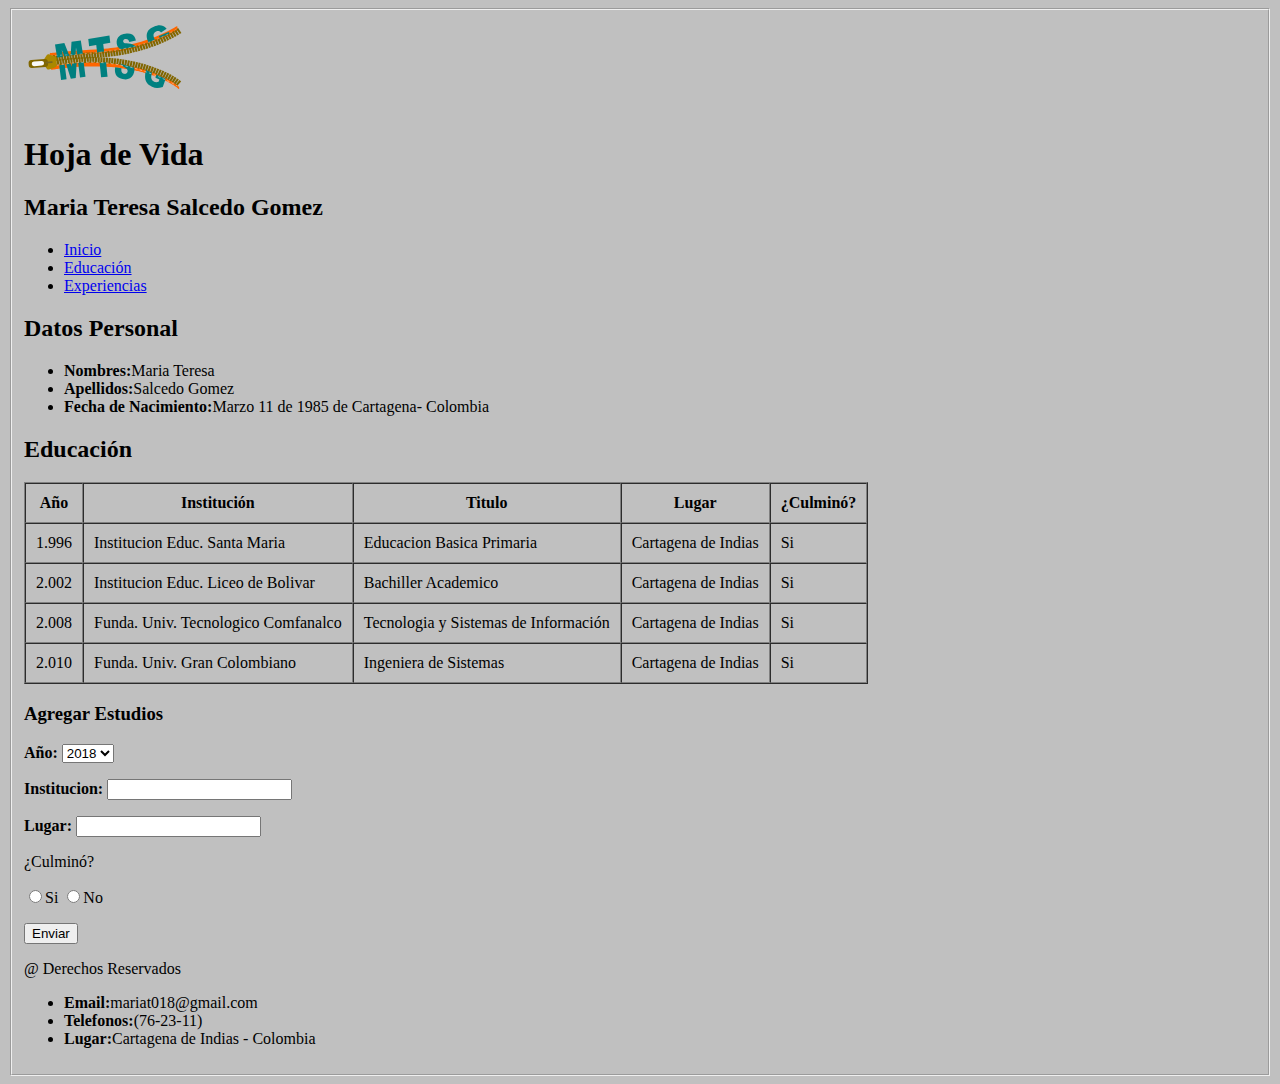
==== commit 420dbd14: "Actualizacion CSS" ====
--- a/paginas/Educacion.html
+++ b/paginas/Educacion.html
@@ -3,6 +3,7 @@
   <head>
     <meta charset="utf-8">
     <title>Curriculum Vitae</title>
+      <link rel="stylesheet" href="../css/estilos.css">
   </head>
   <body>
      <fieldset>
--- a/css/estilos.css
+++ b/css/estilos.css
@@ -0,0 +1,18 @@
+body{
+  background-color: silver;
+
+}
+footer{
+  margin-top: 20 px;
+}
+img{
+  border-radius:  10px;
+}
+#Contenedor{
+  font-family: helvetica;
+  font-size: 16px
+}
+#Encabezado{
+  display: block;
+  margin: 0 auto;
+}
